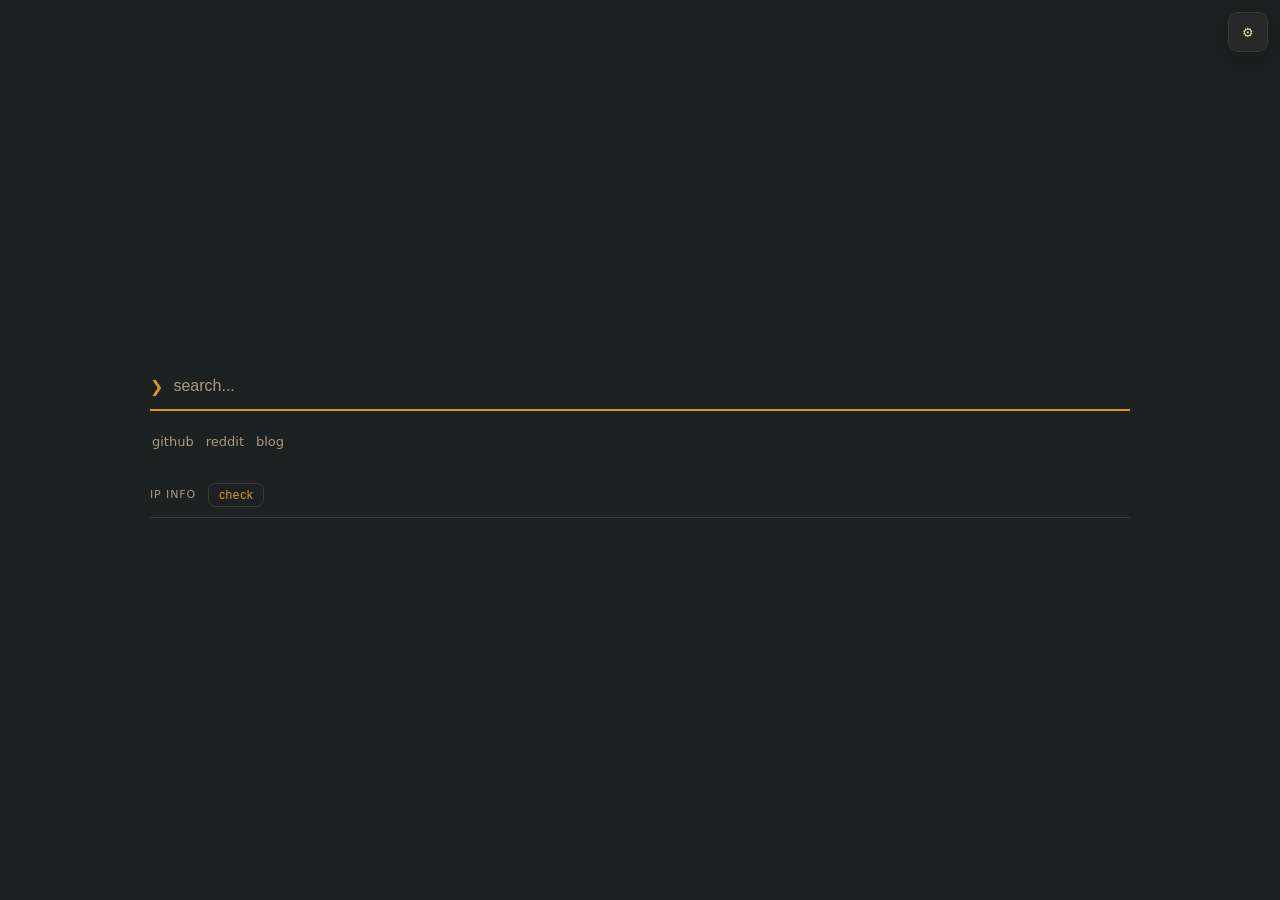
==== firefox/index.html @ e111213f "feat(i18n): implement en/ru language switcher" ====
<!doctype html>
<html lang="en" data-theme="gruvbox-dark">
<head>
  <meta charset="utf-8">
  <meta name="viewport" content="width=device-width,initial-scale=1">
  <meta name="color-scheme" content="dark light">
  <title>ts</title>
  <link rel="stylesheet" href="./style.css">
</head>
<body>
  <button id="settings-btn" data-i18n-label="settingsLabel" aria-label="Settings">⚙</button>

  <aside id="settings-panel" class="hidden">
    <section class="group">
      <h2 data-i18n="sLang">Language</h2>
      <label><input type="radio" name="lang" value="en">en</label>
      <label><input type="radio" name="lang" value="ru">ru</label>
    </section>

    <section class="group">
      <h2 data-i18n="sTheme">Theme</h2>
      <label><input type="radio" name="theme" value="gruvbox-dark">gruvbox dark</label>
      <label><input type="radio" name="theme" value="gruvbox-light">gruvbox light</label>
      <label><input type="radio" name="theme" value="nord-dark">nord dark</label>
      <label><input type="radio" name="theme" value="nord-light">nord light</label>
    </section>

    <section class="group">
      <h2 data-i18n="sEngine">Search engine</h2>
      <label><input type="radio" name="engine" value="google">google</label>
      <label><input type="radio" name="engine" value="duckduckgo">duckduckgo</label>
      <label><input type="radio" name="engine" value="yandex">yandex</label>
      <label><input type="radio" name="engine" value="bing">bing</label>
      <label><input type="radio" name="engine" value="brave">brave</label>
      <label><input type="radio" name="engine" value="startpage">startpage</label>
    </section>

    <section class="group">
      <h2 data-i18n="sBlocks">Blocks</h2>
      <label><input type="checkbox" data-block="search"><span data-i18n="bSearch">search bar</span></label>
      <label><input type="checkbox" data-block="links"><span data-i18n="bLinks">quick links</span></label>
      <label><input type="checkbox" data-block="ip"><span data-i18n="bIp">ip info</span></label>
    </section>

    <section class="group">
      <h2 data-i18n="sLinks">Quick links</h2>
      <div id="editor-list"></div>
      <div class="add">
        <input id="new-name" type="text" data-i18n-ph="newName" placeholder="Name">
        <input id="new-url" type="text" placeholder="https://...">
        <button id="add-link" type="button" data-i18n="addBtn">add</button>
      </div>
    </section>
  </aside>

  <main id="app">
    <section id="search-block" class="search">
      <span>❯</span>
      <input
        id="search-input"
        type="text"
        data-i18n-ph="searchPh"
        placeholder="search..."
        autofocus
        role="combobox"
        aria-autocomplete="list"
        aria-expanded="false"
        aria-controls="bm-drop"
      >
    </section>

    <nav id="links-block">
      <ul id="links-list"></ul>
    </nav>

    <section id="ip-block">
      <div class="ip-header">
        <span class="ip-title" data-i18n="ipTitle">ip info</span>
        <button id="ip-check-btn" type="button" data-i18n="ipCheck">check</button>
      </div>
      <pre id="ip-output" class="ip-output"></pre>
    </section>
  </main>

  <script src="./main.js"></script>
</body>
</html>
---- firefox/style.css ----
:root[data-theme="gruvbox-dark"] {--bg:#1d2021;--surface:#282828;--muted:#32302f;--line:#3c3836;--fg:#ebdbb2;--dim:#a89984;--accent:#d79921;--ok:#b8bb26;--warn:#fe8019}
:root[data-theme="gruvbox-light"]{--bg:#fbf1c7;--surface:#f2e5bc;--muted:#ebdbb2;--line:#d5c4a1;--fg:#3c3836;--dim:#7c6f64;--accent:#b57614;--ok:#79740e;--warn:#af3a03}
:root[data-theme="nord-dark"]    {--bg:#2e3440;--surface:#3b4252;--muted:#434c5e;--line:#4c566a;--fg:#eceff4;--dim:#d8dee9;--accent:#88c0d0;--ok:#a3be8c;--warn:#ebcb8b}
:root[data-theme="nord-light"]   {--bg:#e5e9f0;--surface:#eceff4;--muted:#e5e9f0;--line:#d8dee9;--fg:#2e3440;--dim:#4c566a;--accent:#5e81ac;--ok:#5e815b;--warn:#b48ead}

:root{
  --r-sm:8px;
  --r-md:10px;
  --r-lg:12px;
  --shadow-soft:0 10px 26px rgba(0,0,0,.22);
  --shadow-pop:0 14px 34px rgba(0,0,0,.28);
  --tr-fast:120ms ease;
  --tr-mid:180ms ease;
}

/* reset */
*{box-sizing:border-box;margin:0;padding:0}
html,body{height:100%}
body{
  font-family:Inter,system-ui,-apple-system,Segoe UI,Roboto,sans-serif;
  background:var(--bg);
  color:var(--fg);
  padding:24px;
  display:grid;
  place-items:center;
  -webkit-font-smoothing:antialiased;
  text-rendering:optimizeLegibility;
}

/* nice scrollbars */
*{
  scrollbar-width:thin;
  scrollbar-color:var(--line) transparent;
}
*::-webkit-scrollbar{width:10px;height:10px}
*::-webkit-scrollbar-thumb{background:var(--line);border-radius:999px}
*::-webkit-scrollbar-thumb:hover{background:var(--dim)}
*::-webkit-scrollbar-track{background:transparent}

#app{
  width:min(980px,100%);
  display:grid;
  gap:18px;
}

/* Search */
.search{
  position:relative;
  display:flex;
  align-items:center;
  gap:10px;
  padding:12px 0;
  border-bottom:1px solid var(--line);
  transition:border-color var(--tr-mid), box-shadow var(--tr-mid);
}
.search:focus-within{
  border-bottom-color:var(--accent);
  box-shadow:inset 0 -1px 0 var(--accent);
}
.search span{
  color:var(--accent);
  font-weight:700;
  transform:translateY(-.5px);
}
.search input{
  width:100%;
  border:0;
  background:transparent;
  color:var(--fg);
  outline:0;
  font-size:16px;
  line-height:1.45;
}
.search input::placeholder{color:var(--dim)}

/* Bookmark dropdown */
#bm-drop{
  position:absolute;
  top:calc(100% + 8px);
  left:0;
  right:0;
  list-style:none;
  background:color-mix(in srgb, var(--surface) 94%, transparent);
  border:1px solid color-mix(in srgb, var(--line) 85%, var(--accent) 15%);
  border-radius:var(--r-lg);
  box-shadow:var(--shadow-pop);
  backdrop-filter:blur(8px);
  -webkit-backdrop-filter:blur(8px);

  max-height:min(340px,52vh);
  overflow-y:auto;
  z-index:240;
  padding:6px;
  contain:content;
  transform-origin:top center;
  animation:dropIn .14s ease-out;
}
@keyframes dropIn{
  from{opacity:0;transform:translateY(-4px) scale(.99)}
  to{opacity:1;transform:translateY(0) scale(1)}
}

.bm-item{
  display:flex;
  align-items:center;
  gap:10px;
  padding:8px 10px;
  border-radius:9px;
  cursor:pointer;
  transition:background-color var(--tr-fast), transform var(--tr-fast);
}
.bm-item:hover{
  background:var(--muted);
  transform:translateX(1px);
}
.bm-item.bm-active{
  background:color-mix(in srgb, var(--accent) 18%, var(--muted) 82%);
}

.bm-fav{
  width:14px;
  height:14px;
  flex-shrink:0;
  object-fit:contain;
  opacity:.95;
}
.bm-name{
  font-size:13px;
  color:var(--fg);
  white-space:nowrap;
  overflow:hidden;
  text-overflow:ellipsis;
  flex-shrink:0;
  max-width:42%;
}
.bm-url{
  font-size:11px;
  color:var(--dim);
  font-family:ui-monospace,SFMono-Regular,Menlo,monospace;
  white-space:nowrap;
  overflow:hidden;
  text-overflow:ellipsis;
  flex:1;
  min-width:0;
}
.bm-hl{
  background:transparent;
  color:var(--accent);
  font-weight:700;
}

/* Quick links */
#links-list{
  list-style:none;
  display:flex;
  flex-wrap:wrap;
  gap:8px;
}
#links-list a{
  display:inline-flex;
  align-items:center;
  gap:6px;
  font-size:13px;
  padding:5px 2px;
  text-decoration:none;
  color:var(--dim);
  border-bottom:1px solid transparent;
  transition:color var(--tr-fast), border-color var(--tr-fast), transform var(--tr-fast);
}
#links-list a:hover{
  color:var(--fg);
  border-bottom-color:var(--accent);
  transform:translateY(-1px);
}

/* IP */
.ip-header{
  display:flex;
  align-items:center;
  gap:12px;
  padding:10px 0;
  border-bottom:1px solid var(--line);
}
.ip-title{
  font-size:11px;
  color:var(--dim);
  text-transform:uppercase;
  letter-spacing:.08em;
}
.ip-header button{
  border:1px solid var(--line);
  background:transparent;
  color:var(--accent);
  padding:4px 10px;
  border-radius:7px;
  cursor:pointer;
  font-size:12px;
  letter-spacing:.05em;
  transition:border-color var(--tr-fast), background-color var(--tr-fast), transform var(--tr-fast);
}
.ip-header button:hover{
  border-color:var(--accent);
  background:color-mix(in srgb, var(--accent) 10%, transparent);
  transform:translateY(-1px);
}
.ip-header button:active{transform:translateY(0)}
.ip-header button:disabled{opacity:.45;cursor:default}
.ip-output{
  font-family:ui-monospace,SFMono-Regular,Menlo,monospace;
  font-size:13px;
  line-height:1.8;
  padding:10px 0;
  white-space:pre;
  overflow-x:auto;
}
.j-key{color:var(--dim)}
.j-str{color:var(--fg)}
.j-ok{color:var(--ok)}
.j-warn{color:var(--warn)}
.j-dim{color:var(--dim)}

/* Settings button + panel */
#settings-btn{
  position:fixed;
  top:12px;
  right:12px;
  width:40px;
  height:40px;
  border:1px solid var(--line);
  background:color-mix(in srgb, var(--surface) 90%, transparent);
  color:var(--fg);
  border-radius:var(--r-md);
  cursor:pointer;
  box-shadow:var(--shadow-soft);
  transition:transform var(--tr-fast), border-color var(--tr-fast), background-color var(--tr-fast);
  backdrop-filter:blur(6px);
  -webkit-backdrop-filter:blur(6px);
  z-index:400;
}
#settings-btn:hover{
  transform:translateY(-1px);
  border-color:var(--accent);
}
#settings-btn:active{transform:translateY(0)}

#settings-panel{
  position:fixed;
  top:58px;
  right:12px;
  width:min(440px,calc(100vw - 24px));
  max-height:calc(100vh - 70px);
  overflow:auto;
  padding:14px;
  border:1px solid color-mix(in srgb, var(--line) 80%, var(--accent) 20%);
  background:color-mix(in srgb, var(--surface) 97%, transparent);
  border-radius:var(--r-lg);
  display:grid;
  gap:14px;
  box-shadow:var(--shadow-pop);
  backdrop-filter:blur(10px);
  -webkit-backdrop-filter:blur(10px);
  z-index:400;
  animation:panelIn .16s ease-out;
}
@keyframes panelIn{
  from{opacity:0;transform:translateY(-6px) scale(.99)}
  to{opacity:1;transform:translateY(0) scale(1)}
}

.hidden{display:none!important}

.group{
  display:grid;
  gap:8px;
  padding-bottom:10px;
  border-bottom:1px solid var(--line);
}
.group:last-child{border-bottom:0;padding-bottom:0}
.group h2{
  font-size:12px;
  color:var(--dim);
  text-transform:uppercase;
  letter-spacing:.08em;
}
.group label{
  display:flex;
  gap:8px;
  align-items:center;
  font-size:14px;
}
.group input{accent-color:var(--accent)}

#editor-list{display:grid;gap:6px}
.e-row{
  display:grid;
  grid-template-columns:auto 1fr 1.5fr auto;
  gap:6px;
  align-items:center;
}
.e-row input,.add input{
  border:1px solid var(--line);
  background:var(--muted);
  color:var(--fg);
  padding:8px 9px;
  border-radius:8px;
  min-width:0;
  transition:border-color var(--tr-fast), box-shadow var(--tr-fast);
}
.e-row input:focus,.add input:focus{
  outline:none;
  border-color:var(--accent);
  box-shadow:0 0 0 2px color-mix(in srgb, var(--accent) 25%, transparent);
}
.e-row button,.add button{
  border:1px solid var(--line);
  background:var(--surface);
  color:var(--fg);
  padding:8px 10px;
  border-radius:8px;
  cursor:pointer;
  transition:border-color var(--tr-fast), transform var(--tr-fast), background-color var(--tr-fast);
}
.e-row button:hover,.add button:hover{
  border-color:var(--accent);
  background:color-mix(in srgb, var(--accent) 10%, var(--surface) 90%);
  transform:translateY(-1px);
}
.e-row button:active,.add button:active{transform:translateY(0)}

.add{
  display:grid;
  grid-template-columns:1fr 1.5fr auto;
  gap:6px;
}

/* mobile */
@media (max-width:640px){
  body{padding:12px}
  #settings-panel{
    top:auto;
    bottom:12px;
    right:12px;
    width:calc(100vw - 24px);
    max-height:70vh;
  }
  .e-row{
    grid-template-columns:auto 1fr;
  }
  .e-row input[data-f="u"]{
    grid-column:1/-1;
  }
}

/* reduced motion */
@media (prefers-reduced-motion: reduce){
  *,*::before,*::after{
    animation:none!important;
    transition:none!important;
    scroll-behavior:auto!important;
  }
}
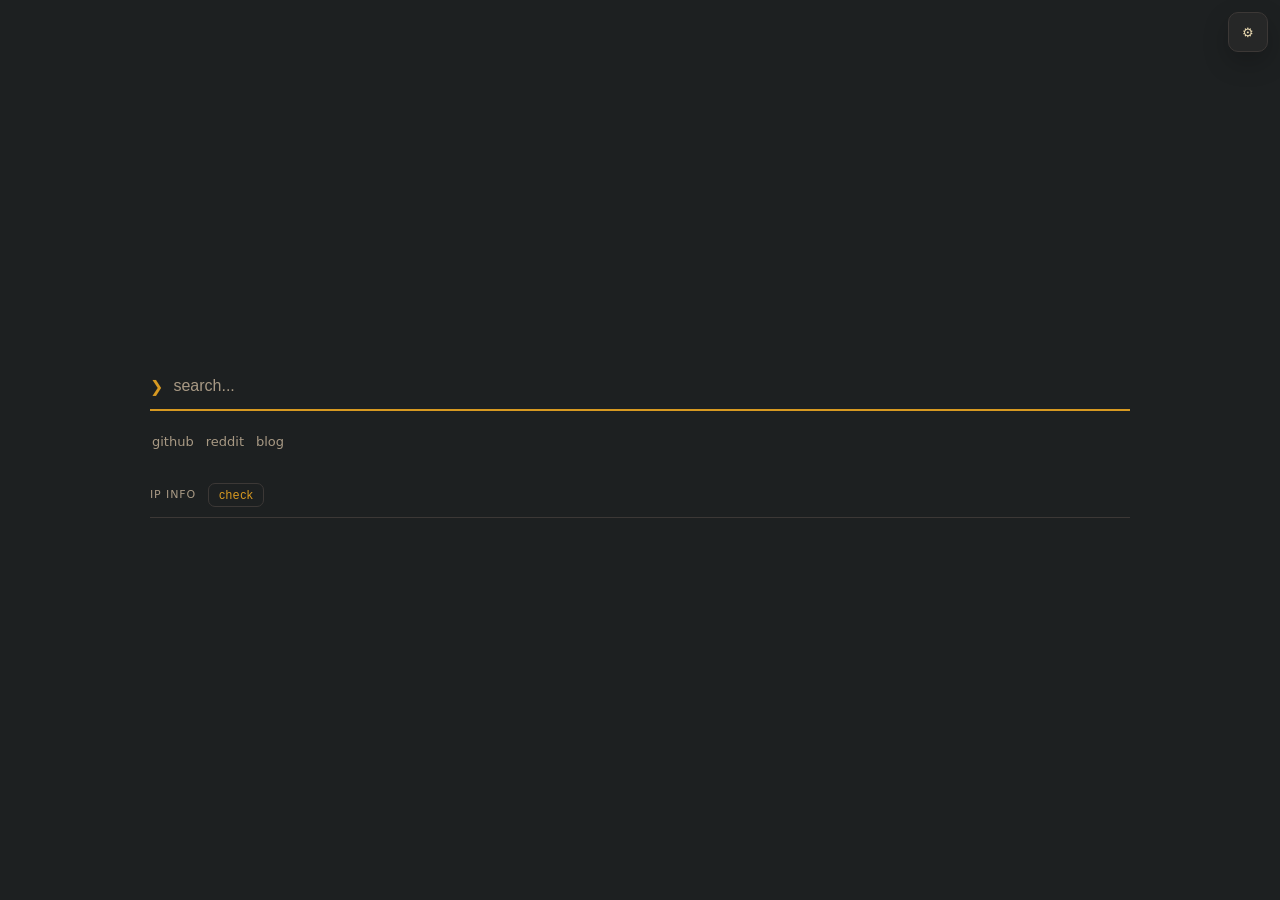
==== commit 0a500616: "feat: add backup and restore functionality" ====
--- a/firefox/index.html
+++ b/firefox/index.html
@@ -1,4 +1,3 @@
-
 <!doctype html>
 <html lang="en" data-theme="gruvbox-dark">
 <head>
@@ -52,6 +51,15 @@
         <button id="add-link" type="button" data-i18n="addBtn">add</button>
       </div>
     </section>
+
+    <section class="group">
+      <h2 data-i18n="sBackup">Backup</h2>
+      <div class="backup">
+        <button id="export-btn" type="button" data-i18n="exportBtn">export</button>
+        <button id="import-btn" type="button" data-i18n="importBtn">import</button>
+        <input id="import-file" type="file" accept="application/json" class="hidden">
+      </div>
+    </section>
   </aside>
 
   <main id="app">
--- a/firefox/style.css
+++ b/firefox/style.css
@@ -332,6 +332,29 @@
   grid-template-columns:1fr 1.5fr auto;
   gap:6px;
 }
+
+/* Backup (export/import) */
+.backup{
+  display:flex;
+  gap:6px;
+}
+.backup button{
+  flex:1;
+  border:1px solid var(--line);
+  background:var(--surface);
+  color:var(--fg);
+  padding:8px 10px;
+  border-radius:8px;
+  cursor:pointer;
+  font-size:13px;
+  transition:border-color var(--tr-fast), transform var(--tr-fast), background-color var(--tr-fast);
+}
+.backup button:hover{
+  border-color:var(--accent);
+  background:color-mix(in srgb, var(--accent) 10%, var(--surface) 90%);
+  transform:translateY(-1px);
+}
+.backup button:active{transform:translateY(0)}
 
 /* mobile */
 @media (max-width:640px){
